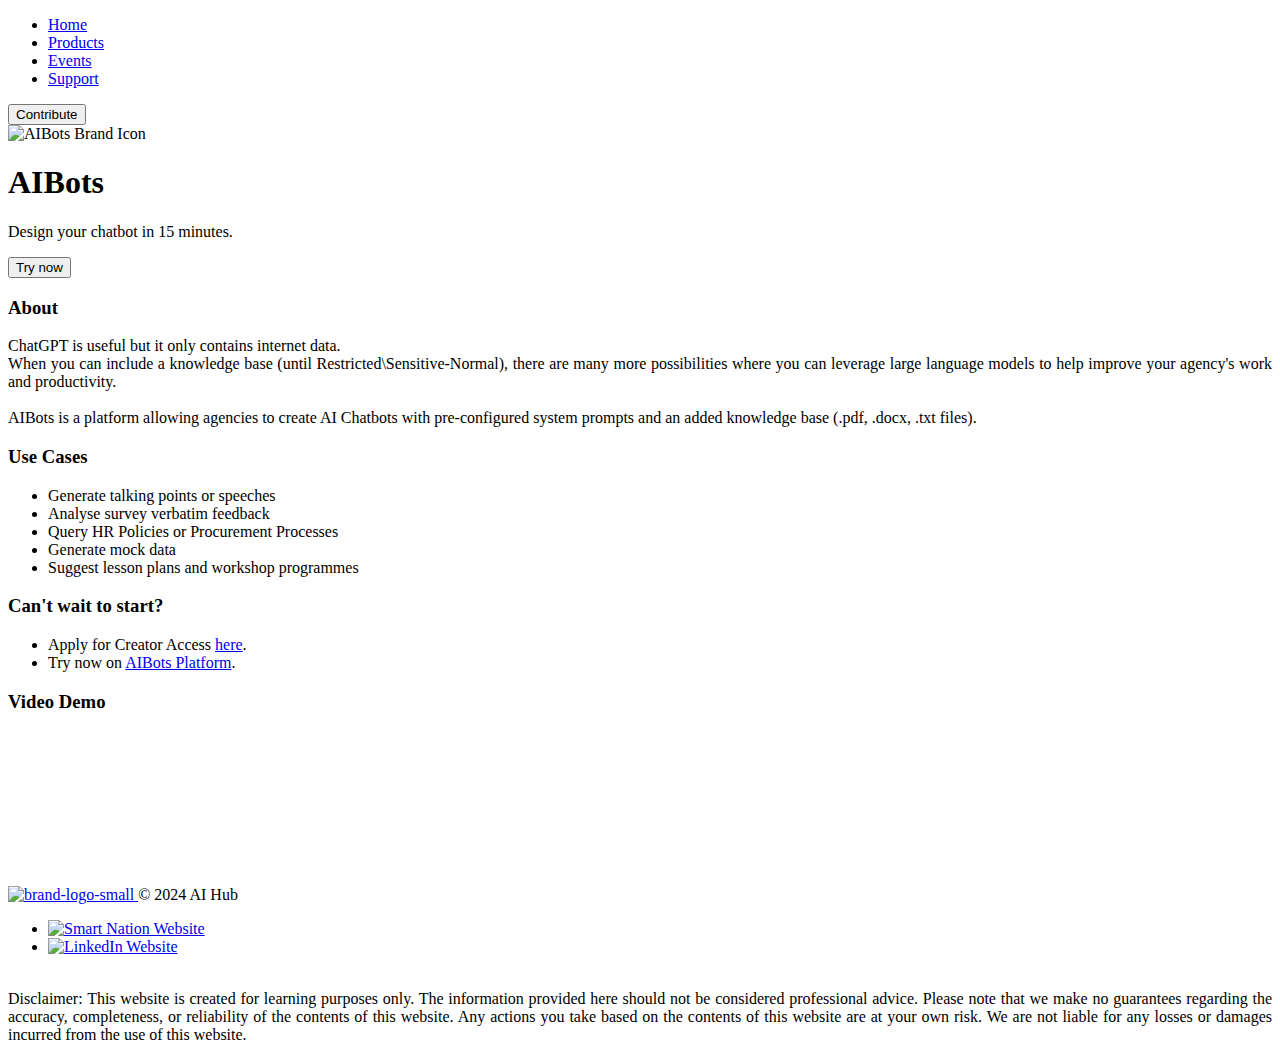
==== AIBots Page.html @ def1200f "Search bar, new product page." ====
<!DOCTYPE html>
<html lang="en">

<head>
  <meta charset="UTF-8">
  <meta name="viewport" content="width=device-width, initial-scale=1.0">
  <title>AI Hub</title>
  <link href="https://cdn.jsdelivr.net/npm/bootstrap@5.3.0-alpha3/dist/css/bootstrap.min.css" rel="stylesheet"
  integrity="sha384-KK94CHFLLe+nY2dmCWGMq91rCGa5gtU4mk92HdvYe+M/SXH301p5ILy+dN9+nJOZ" crossorigin="anonymous">
  <link rel="stylesheet" href="./css/style.css">
</head>

<body>
  <!-- NavBar -->
  <div class="container">
    <header class="d-flex justify-content-center py-3">
      <ul class="nav nav-pills">
        <li class="nav-item"><a href="./index.html" class="nav-link" aria-current="page">Home</a></li>
        <li class="nav-item"><a href="./Products Page.html" class="nav-link active">Products</a></li>
        <li class="nav-item"><a href="./Events Page.html" class="nav-link">Events</a></li>
        <li class="nav-item"><a href="./Support Page.html" class="nav-link">Support</a></li>
      </ul>

      <div class="col-md-5 text-end">
        <button type="button" class="btn btn-primary">Contribute</button>
      </div>
    </header>
  </div>

  
<section id="title" class="header-background">
  <div class="container col-xxl-8 px-4 py-1">
    <div class="row flex-lg-row-reverse align-items-center g-5 py-4">
      <div class="col-10 col-sm-8 col-lg-6">
        <img src="./images/AIBots-brand-logo.png" class="d-block mx-lg-auto img-fluid" alt="AIBots Brand Icon" width="150" height="150" loading="lazy">
      </div>
      <div class="col-lg-6">
        <h1 class="display-5 fw-bold text-body-emphasis lh-1 mb-3">AIBots</h1>
        <p class="lead">Design your chatbot in 15 minutes.</p>
        <div class="d-grid gap-2 d-md-flex justify-content-md-start">
          <a href="https://go.gov.sg/aibots-intro"><button type="button" class="btn btn-primary btn-lg px-4 me-md-2" >Try now</button></a>
        </div>
      </div>
    </div>
  </div>
</section>

<!-- Main Content -->
<div class="container px-4 py-5">
  <div class="row g-4 py-1 row-cols-1 row-cols-lg-3">
    <div class="col d-flex align-items-start">
      <div>
        <h3 class="fs-2 text-body-emphasis">About</h3>
        <p style="text-align:justify;">ChatGPT is useful but it only contains internet data.
          <br />
          When you can include a knowledge base (until Restricted\Sensitive-Normal), there are many more possibilities where you can leverage large language models to help improve your agency's work and productivity.
          <br /> 
          <br />
          AIBots is a platform allowing agencies to create AI Chatbots with pre-configured system prompts and an added knowledge base (.pdf, .docx, .txt files).
        </p>
      </div>
    </div>
    <div class="col d-flex align-items-start">
      <div>
        <h3 class="fs-2 text-body-emphasis">Use Cases</h3>
        <p>
          <ul>
            <li>Generate talking points or speeches</li>
            <li>Analyse survey verbatim feedback</li>
            <li>Query HR Policies or Procurement Processes</li>
            <li>Generate mock data</li>
            <li>Suggest lesson plans and workshop programmes</li>
          </ul>
        </p>
      </div>
    </div>
    <div class="col d-flex align-items-start">
      <div>
        <h3 class="fs-2 text-body-emphasis">Can't wait to start?</h3>
        <p>
          <ul>
            <li>Apply for Creator Access <a href="https://go.gov.sg/aibots-access">here</a>.</li>
            <li>Try now on <a href="https://go.gov.sg/aibots-intro">AIBots Platform</a>.</li>
          </ul>
        </p>
    </div>
  </div>
</div>

  <div class="row g-4 pt-4 row-cols-1 row-cols-lg-3">
    <div class="col d-flex align-items-start">
      <div>
        <h3 class="fs-2 text-body-emphasis">Video Demo</h3>
        <video src="./videos/AIBots.mp4" class="object-fit-fill" width="700px" autoplay></video>
      </div>
    </div>
    <div class="col d-flex align-items-start">
    </div>
  </div>
</div>

<body>

  
   <!-- Footer -->
   <section id="footer">

    <div class="container">
      <footer class="d-flex flex-wrap justify-content-between align-items-center py-3 my-4 border-top">
        <div class="col-md-4 d-flex align-items-center">
          <a href="/" class="mb-3 me-2 mb-md-0 text-body-secondary text-decoration-none lh-1">
            <img src="./images/Brand-logo-small.png" alt="brand-logo-small" width="30" height="24" class="bi">
          </a>
          <span class="mb-3 mb-md-0 text-body-secondary">© 2024 AI Hub
          </span>          
        </div>

        <ul class="nav col-md-7 justify-content-end list-unstyled d-flex">
          <li class="ms-8">
            <a class="text-body-secondary" href="https://www.smartnation.gov.sg/">
              <img src="./images/smart-nation-logo.png" alt="Smart Nation Website" style="width:30" height="35">
            </a>
          <li class="ms-4">
            <a class="text-body-secondary" href="https://www.linkedin.com/company/smartnationsg/mycompany/">
            <img src="./images/LinkedIn.png" alt="LinkedIn Website" style="width:30" height="20">
          </a>
        </ul>

        <br />
        

    
        

        <div class="disclaimer col-md-12 mt-3" style="text-align:justify;">
          Disclaimer: This website is created for learning purposes only. The information provided here should not be considered professional advice. Please note that we make no guarantees regarding the accuracy, completeness, or reliability of the contents of this website. Any actions you take based on the contents of this website are at your own risk. We are not liable for any losses or damages incurred from the use of this website.
        </div>

      </footer>
    </div>

  </section>
</body>

</html>
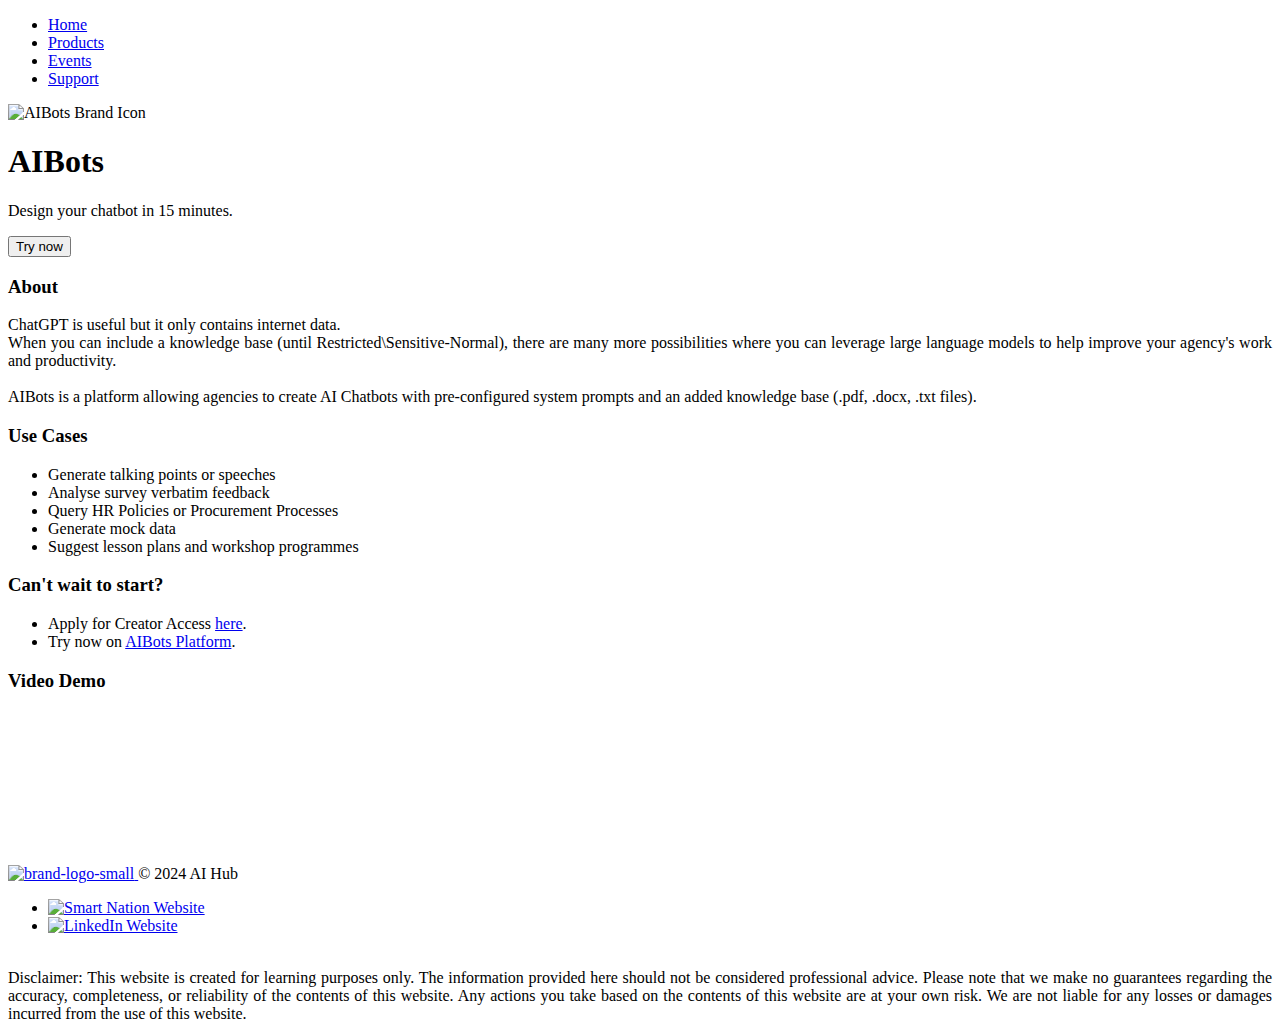
==== commit 9906386d: "Removed 'contribute' button across all pages" ====
--- a/AIBots Page.html
+++ b/AIBots Page.html
@@ -20,10 +20,6 @@
         <li class="nav-item"><a href="./Events Page.html" class="nav-link">Events</a></li>
         <li class="nav-item"><a href="./Support Page.html" class="nav-link">Support</a></li>
       </ul>
-
-      <div class="col-md-5 text-end">
-        <button type="button" class="btn btn-primary">Contribute</button>
-      </div>
     </header>
   </div>
 
